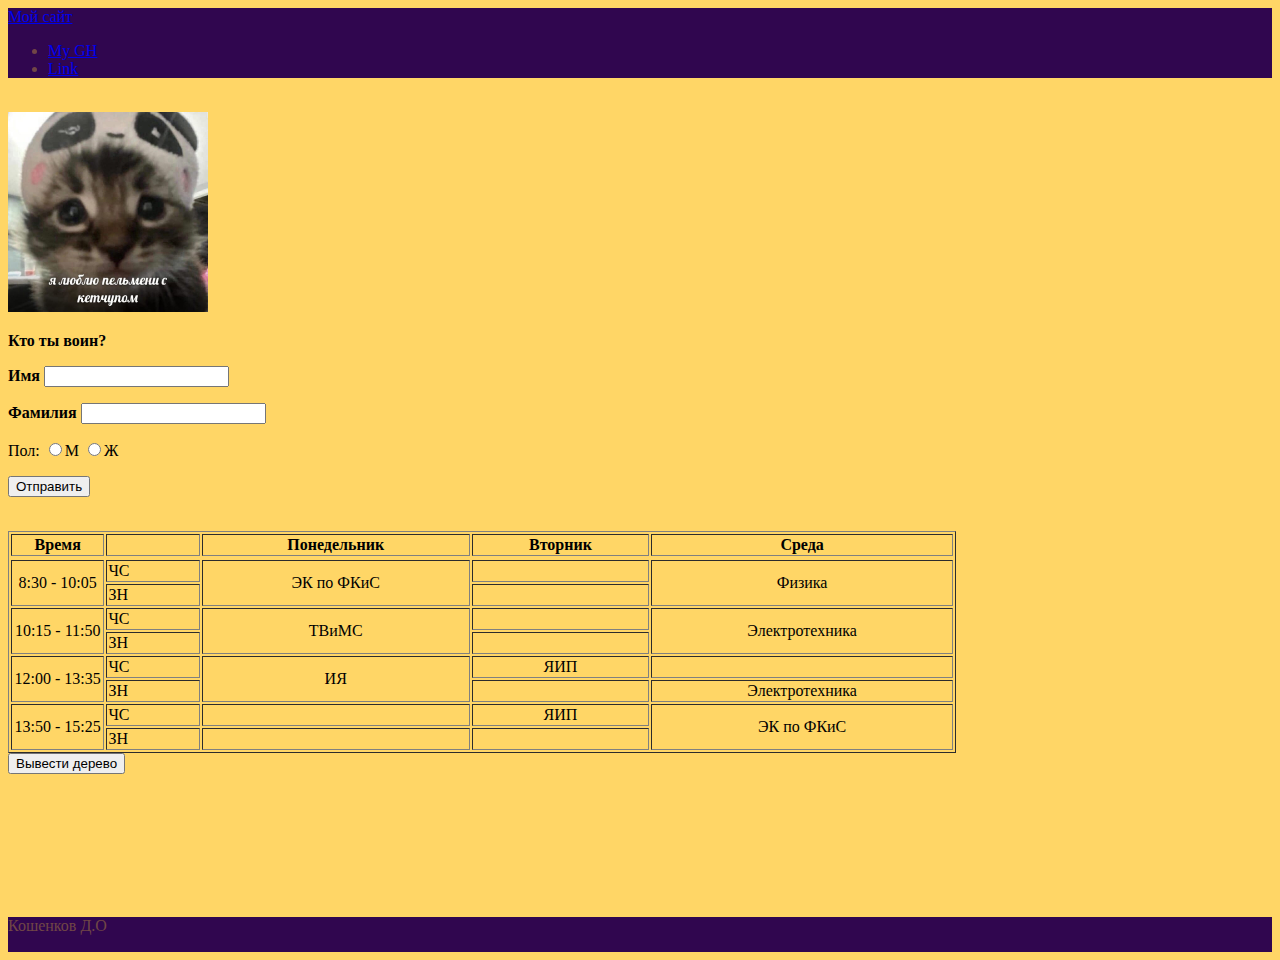
==== lab3/index.html @ 2fb3ff7d "lab3" ====
<!DOCTYPE html>
<html lang="ru">
<head>
    <meta charset="utf-8" />
    <link href="https://cdn.jsdelivr.net/npm/bootstrap@5.3.1/dist/css/bootstrap.min.css"
          rel="stylesheet" integrity="sha384-4bw+/aepP/YC94hEpVNVgiZdgIC5+VKNBQNGCHeKRQN+PtmoHDEXuppvnDJzQIu9"
          crossorigin="anonymous">
    <meta http-equiv="X-UA-Compatible" content="IE=edge">
    <meta name="viewport"
          content="width=device-width, initial-scale=1">
    <title>лаба 3</title>
    <!-- <style></style> -->
    <link href="style.css" rel="stylesheet">

    <link rel="shortcut icon" href="new_avatar.jpg" type="image/x-icon">

</head>

<style>
    .my-primary {
        background-color: #30064f;
        color: #714646;
    }
    .main{
        background: #ffd666;
    }
</style>

<body>

<header>
    <nav class="navbar navbar-expand-lg navbar-dark my-primary head">
        <a class="navbar-brand" href="#"> Мой сайт</a>
        <ul class="navbar-nav mr-auto">
            <li class="nav-item active">
                <a class="nav-link" href="https://github.com/goriiin/internet-prog" target="_blank">
                    My GH
                </a>
            </li>
            <li class="nav-item">
                <a class="nav-link" href="https://www.youtube.com/watch?v=dQw4w9WgXcQ" target="_blank">Link</a>
            </li>
        </ul>
    </nav>
</header>

<nav class="main">
    <br/>
    <main class="container" role="main">
        <div class="row">
            <div class="col-4">
                <img src="new_avatar.jpg"
                     alt="avatar" height="200">
            </div>

            <div class="col-8">
                <section>
                    <p class="text"> <strong>Кто ты воин?</strong> </p>
                    <form name="test" method="post">
                        <p>
                            <b>Имя</b>
                            <input type="text" name="name" >
                        </p>
                        <p>
                            <b>Фамилия</b>
                            <input type="text" name="surname">
                        </p>
                        <p>
                            Пол:
                            <input type="radio" name="gender" value="m">М
                            <input type="radio" name="gender" value="w">Ж
                        </p>
                        <p>
                            <button type="submit" class="btn btn-dark">Отправить</button>
                        </p>
                    </form>
                </section>
            </div>
        </div>
        <br/>
        <table class="table table-striped table-dark table-hover" width="75%" border="1">
            <thead class="thead-dark">
            <tr class="table-dark">
                <th scope="col">Время</th>
                <th></th>
                <th scope="col" >Понедельник</th>
                <th scope="col" >Вторник</th>
                <th scope="col" >Среда</th>

            </tr>
            </thead>
            <tbody>
            <tr class="table-dark"></tr>
            <tr>
                <td rowspan="2" align="center">8:30 - 10:05</td>
                <td>ЧС</td>
                <td class="table-success" rowspan="2" align="center" >ЭК по ФКиС</td>
                <td></td>
                <td class="table-primary" rowspan="2" align="center" >Физика</td>
            </tr>
            <tr>
                <td>ЗН</td>
                <td></td>
            </tr>
            <tr>
                <td rowspan="2" align="center">10:15 - 11:50</td>
                <td>ЧС</td>
                <td class="table-primary" rowspan="2" align="center">ТВиМС</td>
                <td></td>
                <td class="table-primary" rowspan="2" align="center" >Электротехника</td>
            </tr>
            <tr>
                <td>ЗН</td>
                <td></td>
            </tr>
            <tr>
                <td rowspan="2" align="center" width="10%"> 12:00 - 13:35</td>
                <td width="10%">ЧС</td>
                <td class="table-success" rowspan="2" align="center">ИЯ</td>
                <td class="table-danger" align="center">ЯИП</td>
                <td></td>
            </tr>
            <tr>
                <td>ЗН</td>
                <td></td>
                <td class="table-success"  align="center" >Электротехника</td>
            </tr>
            <tr>
                <td rowspan="2" align="center">13:50 - 15:25</td>
                <td>ЧС</td>
                <td></td>
                <td class="table-danger" align="center">ЯИП</td>
                <td class="table-success" rowspan="2" align="center" >ЭК по ФКиС</td>
            </tr>
            <tr>
                <td>ЗН</td>
                <td></td>
                <td></td>
            </tr>
            </tbody>
        </table>
        </div>

        <div id="tree-container">
            <button id="tree-btn" type="button" class="btn btn-dark">Вывести дерево</button>
        </div>
    </main>
    <br/>
    <br/>
    <br/>
    <br/>
</nav>

<footer class="my-primary">
    <div class="container">
        <p class="footer-text">Кошенков Д.О</p>
    </div>
</footer>

</body>

<script src="./main.js"></script>
<script src="https://cdn.jsdelivr.net/npm/bootstrap@5.2.3/dist/js/bootstrap.min.js"></script>
</html>
---- lab3/style.css ----
main {
    margin-top: auto;
    padding-bottom: 55px;
}

html {
    position: relative;
    min-height: 100%;
    background: #ffd666;
}

footer {
    height: 35px;
    width: 100%;
}
body {
    height: 100%;
}

.text{
    font-family: "JetBrains Mono", serif;
}

.tree-node {
    border: 1px solid #000;
    border-radius: 90%;
    margin: auto;
    padding: 15px;
    color: #fff;
    background-color: #000000;
}
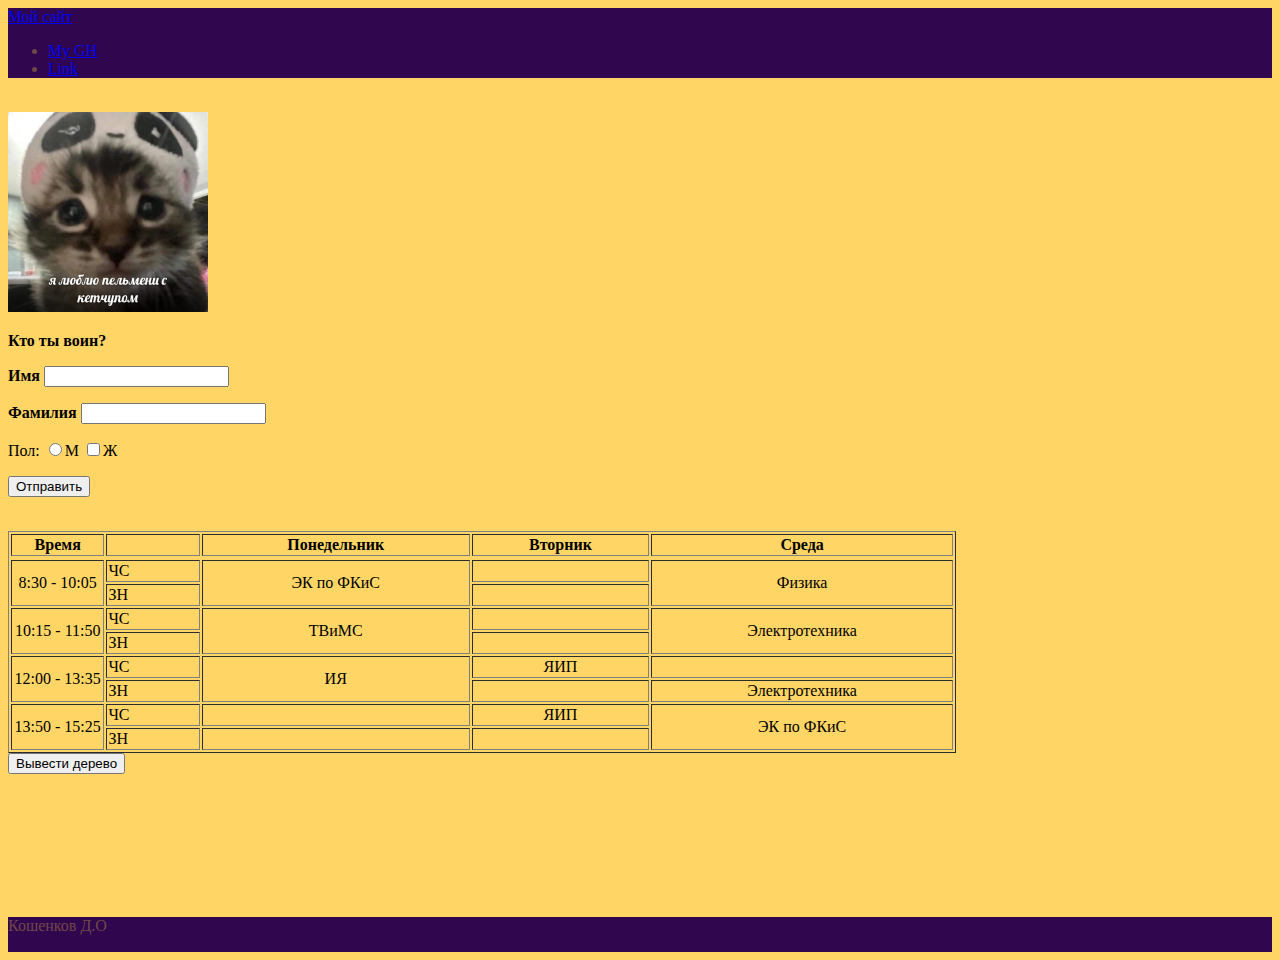
==== commit dfda85e5: "lab5" ====
--- a/lab3/index.html
+++ b/lab3/index.html
@@ -5,9 +5,6 @@
     <link href="https://cdn.jsdelivr.net/npm/bootstrap@5.3.1/dist/css/bootstrap.min.css"
           rel="stylesheet" integrity="sha384-4bw+/aepP/YC94hEpVNVgiZdgIC5+VKNBQNGCHeKRQN+PtmoHDEXuppvnDJzQIu9"
           crossorigin="anonymous">
-    <meta http-equiv="X-UA-Compatible" content="IE=edge">
-    <meta name="viewport"
-          content="width=device-width, initial-scale=1">
     <title>лаба 3</title>
     <!-- <style></style> -->
     <link href="style.css" rel="stylesheet">
@@ -68,7 +65,7 @@
                         <p>
                             Пол:
                             <input type="radio" name="gender" value="m">М
-                            <input type="radio" name="gender" value="w">Ж
+                            <input type="checkbox" name="gender" value="w">Ж
                         </p>
                         <p>
                             <button type="submit" class="btn btn-dark">Отправить</button>
